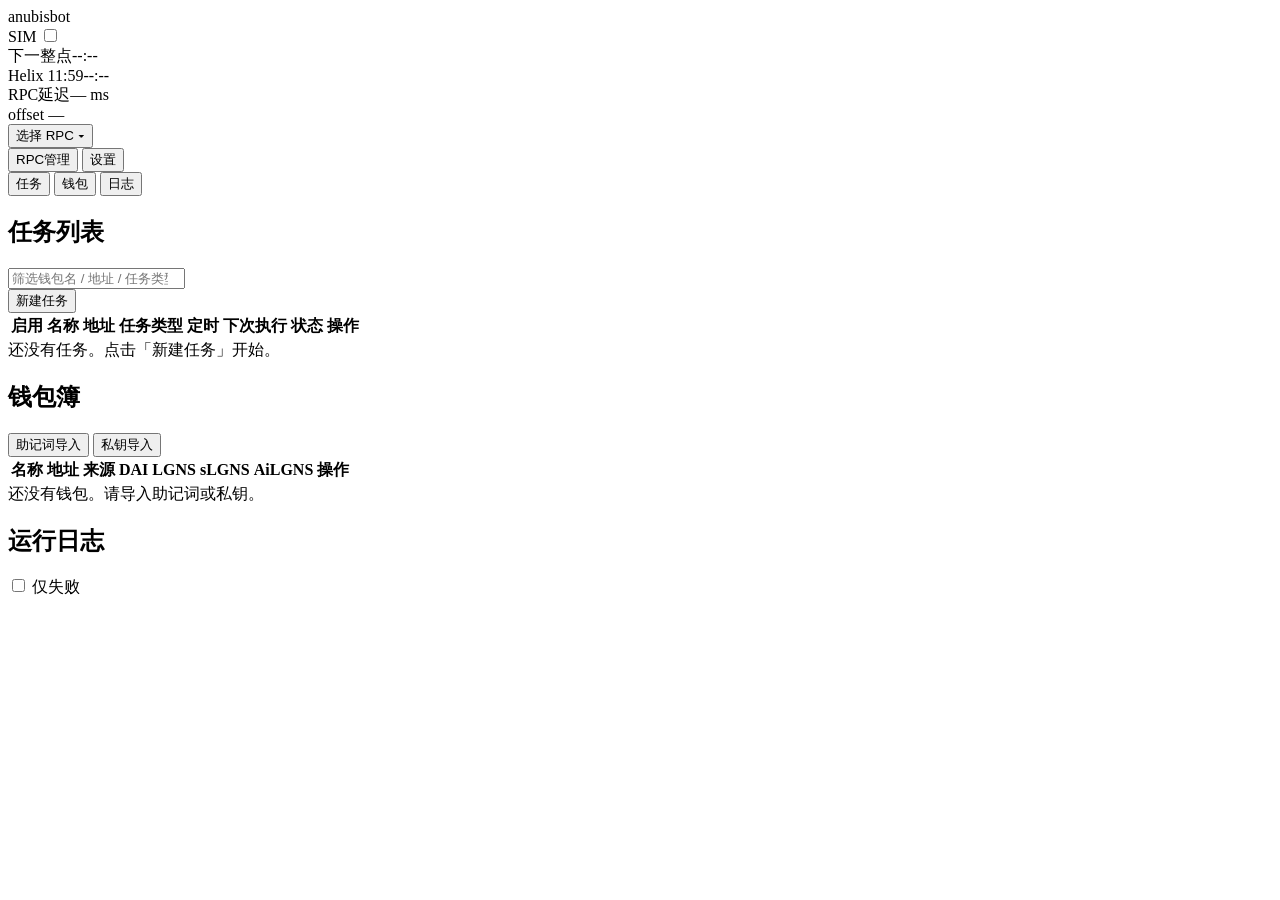
==== web/ops/index.html @ 469dc459 "Release v1.0.36: fix earlyBroadcast checkbox layout in settings." ====
<!DOCTYPE html>
<html lang="zh-CN">
<head>
  <meta charset="UTF-8" />
  <meta name="viewport" content="width=device-width, initial-scale=1" />
  <title>anubisbot</title>
  <link rel="preconnect" href="https://fonts.googleapis.com" />
  <link rel="preconnect" href="https://fonts.gstatic.com" crossorigin />
  <link href="https://fonts.googleapis.com/css2?family=IBM+Plex+Mono:wght@400;500&family=IBM+Plex+Sans:wght@400;500;600&display=swap" rel="stylesheet" />
  <link rel="stylesheet" href="/app.css" />
  <link rel="stylesheet" href="/address.css" />
</head>
<body>
  <header class="topbar">
    <div class="brand">anubisbot</div>
    <label class="mode-switch" title="运行模式">
      <span class="mode-label" id="modeLabel">SIM</span>
      <input type="checkbox" id="modeToggle" />
      <span class="mode-track"><span class="mode-thumb"></span></span>
    </label>
    <div class="chips">
      <div class="chip"><span class="chip-k">下一整点</span><span class="chip-v mono" id="cdHour">--:--</span></div>
      <div class="chip"><span class="chip-k">Helix 11:59</span><span class="chip-v mono" id="cdHelix">--:--</span></div>
      <div class="chip"><span class="chip-k">RPC延迟</span><span class="chip-v mono" id="leadText">— ms</span></div>
    </div>
    <div class="rpc-box">
      <span class="offset mono" id="offsetText">offset —</span>
      <div class="rpc-multi" id="rpcMulti">
        <button type="button" class="rpc-multi-btn" id="rpcMultiBtn" aria-haspopup="listbox" aria-expanded="false">
          <span id="rpcMultiLabel">选择 RPC</span>
          <span class="caret">▾</span>
        </button>
        <div class="rpc-multi-panel" id="rpcMultiPanel" hidden role="listbox"></div>
      </div>
      <button type="button" class="btn ghost" id="btnRpcManage">RPC管理</button>
      <button type="button" class="btn ghost" id="btnSettings">设置</button>
    </div>
  </header>

  <div class="shell">
    <nav class="nav">
      <button class="nav-item active" data-view="tasks">任务</button>
      <button class="nav-item" data-view="wallets">钱包</button>
      <button class="nav-item" data-view="logs">日志</button>
    </nav>

    <main class="main">
      <section id="view-tasks" class="view active">
        <div class="panel">
          <div class="panel-head">
            <div class="panel-head-left">
              <h1>任务列表</h1>
              <input type="search" id="taskFilter" class="filter-input" placeholder="筛选钱包名 / 地址 / 任务类型" autocomplete="off" />
            </div>
            <button type="button" class="btn primary" id="btnNewTask">新建任务</button>
          </div>
          <div class="table-wrap">
            <table class="table" id="taskTable">
              <thead>
                <tr>
                  <th>启用</th>
                  <th>名称</th>
                  <th>地址</th>
                  <th>任务类型</th>
                  <th>定时</th>
                  <th>下次执行</th>
                  <th>状态</th>
                  <th>操作</th>
                </tr>
              </thead>
              <tbody id="taskBody"></tbody>
            </table>
            <div class="empty" id="taskEmpty">还没有任务。点击「新建任务」开始。</div>
          </div>
        </div>
      </section>

      <section id="view-wallets" class="view">
        <div class="panel">
          <div class="panel-head">
            <h1>钱包簿</h1>
            <div class="head-actions">
              <button type="button" class="btn secondary" id="btnImportMnemonic">助记词导入</button>
              <button type="button" class="btn primary" id="btnImportPrivateKey">私钥导入</button>
            </div>
          </div>
          <div class="table-wrap">
            <table class="table" id="walletTable">
              <thead>
                <tr>
                  <th>名称</th>
                  <th>地址</th>
                  <th>来源</th>
                  <th>DAI</th>
                  <th>LGNS</th>
                  <th>sLGNS</th>
                  <th>AiLGNS</th>
                  <th>操作</th>
                </tr>
              </thead>
              <tbody id="walletBody"></tbody>
            </table>
            <div class="empty" id="walletEmpty">还没有钱包。请导入助记词或私钥。</div>
          </div>
        </div>
      </section>

      <section id="view-logs" class="view">
        <div class="panel">
          <div class="panel-head">
            <h1>运行日志</h1>
            <label class="check"><input type="checkbox" id="failedOnly" /> 仅失败</label>
          </div>
          <div id="logList" class="log-list"></div>
        </div>
      </section>
    </main>
  </div>

  <dialog id="taskDialog">
    <form id="taskForm" class="dialog-box dialog-wide">
      <h3 id="taskFormTitle">新建任务</h3>
      <input type="hidden" name="taskId" value="" />
      <input type="hidden" name="walletIdMirror" value="" />
      <label>任务名称<input name="name" placeholder="可选" /></label>
      <label>钱包
        <select name="walletId" id="walletSelect" required></select>
      </label>
      <label>任务类型
        <select name="taskType" id="typeSelect" required></select>
      </label>
      <p class="desc" id="typeDesc"></p>
      <p class="desc" id="typeScheduleHint">定时：随任务类型</p>
      <div class="form-row">
        <label>Gas Limit<input name="gasLimit" type="number" /></label>
        <label>Gas Price (gwei)<input name="gasPriceGwei" type="number" step="0.01" placeholder="空=节点建议" /></label>
      </div>
      <div id="taskArgsFields"></div>
      <div class="form-actions">
        <button type="button" class="btn secondary" id="btnCancelTask">取消</button>
        <button type="submit" class="btn primary">保存</button>
      </div>
    </form>
  </dialog>

  <dialog id="walletRenameDialog">
    <form id="walletRenameForm" class="dialog-box">
      <h3>修改钱包名称</h3>
      <input type="hidden" name="walletId" value="" />
      <label>名称<input name="name" required maxlength="64" autocomplete="off" /></label>
      <div class="form-actions">
        <button type="button" class="btn secondary" id="btnCancelWalletRename">取消</button>
        <button type="submit" class="btn primary">保存</button>
      </div>
    </form>
  </dialog>

  <dialog id="settingsDialog">
    <div class="dialog-box dialog-settings">
      <div class="settings-head">
        <h3>设置</h3>
        <button type="button" class="btn icon" id="btnCloseSettings">×</button>
      </div>
      <div class="tabs" id="settingsTabs">
        <button type="button" class="tab active" data-tab="general">通用</button>
        <button type="button" class="tab" data-tab="params">任务类型管理</button>
        <button type="button" class="tab" data-tab="sim">模拟执行</button>
      </div>

      <div class="settings-body">
        <div class="tab-panel active" id="tab-general">
          <p class="desc">当前模式由顶栏切换（只读）：<strong id="settingsModeHint">SIM</strong></p>
          <form id="settingsForm" class="form compact">
            <label>签名提前量 (ms)<input name="signLeadMs" type="number" min="0" /></label>
            <div class="field-hint">
              <label class="check"><input name="earlyBroadcast" type="checkbox" /> 提前广播（半 RTT）</label>
              <p class="desc">开：各路按 halfRTT 提前发；关：整点 fireAt 再发。</p>
            </div>
            <label>RPC 超时 (ms)<input name="rpcTimeoutMs" type="number" min="1000" step="1000" /></label>
            <p class="desc">同时用于各路广播发送与上链等收据。</p>
            <label>批量并发<input name="batchConcurrency" type="number" min="1" /></label>
            <label>Gas 倍率<input name="gasMultiplier" type="number" step="0.05" min="0.1" /></label>
            <label>NTP 服务器<input name="ntpHost" placeholder="pool.ntp.org" /></label>
            <label>Offset 同步间隔 (秒)<input name="ntpIntervalSec" type="number" min="5" step="1" /></label>
            <p class="desc">用 NTP 校准本机时钟偏差（毫秒级）。间隔最小 5 秒，建议 30～60。</p>
            <div class="form-actions">
              <button type="submit" class="btn primary">保存通用设置</button>
            </div>
          </form>
        </div>

        <div class="tab-panel" id="tab-params">
          <div class="manage-toolbar">
            <button type="button" class="btn secondary" id="btnAddPreset">新建任务类型</button>
          </div>
          <div class="task-manage-list" id="presetManageList"></div>
          <p class="desc">点击「编辑」修改类型，或「新建任务类型」添加。</p>
        </div>

        <div class="tab-panel" id="tab-sim">
          <form id="simForm" class="form compact">
            <label>选择任务类型
              <select id="simTypeSelect" required></select>
            </label>
            <p class="desc" id="simTypeDesc"></p>
            <label>选择钱包
              <select id="simWalletSelect"></select>
            </label>
            <label>from 地址
              <input id="simFromInput" class="mono" placeholder="0x…" spellcheck="false" autocomplete="off" />
            </label>
            <p class="desc">用任务类型默认参数做 eth_call；须填写 from。不上链、不改任务状态。</p>
            <div class="form-actions">
              <button type="button" class="btn primary" id="btnSimulate">立即模拟</button>
            </div>
            <pre class="sim-result" id="simResult">尚未模拟</pre>
            <p class="sim-summary" id="simResultSummary"></p>
          </form>
        </div>
      </div>
    </div>
  </dialog>

  <dialog id="presetDialog">
    <form id="presetForm" class="dialog-box dialog-wide form compact preset-form">
      <div class="preset-head">
        <h3 id="presetDialogTitle">新建任务类型</h3>
        <button type="button" class="btn secondary sm" id="btnBackPreset">返回</button>
      </div>
      <div class="preset-body">
        <label>类型 ID<input name="id" id="presetIdInput" placeholder="例如 my_claim" pattern="[a-z][a-z0-9_]{1,31}" required /></label>
        <label>显示名称<input name="label" required /></label>
        <label>说明<textarea name="description" rows="2"></textarea></label>
        <label>合约地址 to<input name="to" placeholder="0x…" required /></label>
        <label>ABI（JSON 数组）
          <textarea name="abi" id="presetAbiInput" rows="7" required placeholder='[{"type":"function","name":"claim","stateMutability":"nonpayable","inputs":[{"name":"arg","type":"uint256"}],"outputs":[]}]'></textarea>
        </label>
        <p class="desc mono" id="presetAbiMeta">粘贴函数 ABI 后自动识别</p>
        <label>函数名（ABI 含多个函数时填写）
          <input name="function" id="presetFunctionInput" placeholder="自动取唯一函数名" />
        </label>
        <label>定时
          <select name="defaultSchedule" required>
            <option value="hourly">每整点</option>
            <option value="daily_1159_cst">每日 11:59（CST）</option>
            <option value="once">仅一次</option>
          </select>
        </label>
        <div id="presetArgsFields"></div>
        <label>默认 Gas Limit<input name="gasLimit" type="number" /></label>
        <label class="check"><input type="checkbox" name="needsLgnsApprove" /> 需要 LGNS 授权</label>
        <p class="desc">勾选后任务行可点「授权检测」；确认后才会发 approve</p>
        <div class="form-actions">
          <button type="button" class="btn secondary" id="btnCancelPreset">取消</button>
          <button type="submit" class="btn primary">保存类型</button>
        </div>
      </div>
    </form>
  </dialog>

  <dialog id="confirmLive">
    <form method="dialog" class="dialog-box">
      <h3>切换到 LIVE？</h3>
      <p>将真正向链上广播交易。请确认这是自有授权环境。</p>
      <div class="form-actions">
        <button value="cancel" class="btn secondary">取消</button>
        <button value="ok" class="btn danger">确认 LIVE</button>
      </div>
    </form>
  </dialog>

  <dialog id="confirmApprove">
    <form method="dialog" class="dialog-box form compact" id="confirmApproveForm">
      <h3>提前授权 LGNS？</h3>
      <p id="confirmApproveMsg">当前授权不足，确认后将向合约发送 approve。</p>
      <p class="desc mono" id="confirmApproveSpender"></p>
      <label>授权数量（LGNS）
        <input name="amount" id="approveAmountInput" value="无限" placeholder="无限" autocomplete="off" />
      </label>
      <p class="desc">默认「无限」= 最大额度；也可填具体数量，如 500</p>
      <div class="form-actions">
        <button value="cancel" class="btn secondary">取消</button>
        <button value="ok" class="btn primary">确认授权</button>
      </div>
    </form>
  </dialog>

  <dialog id="confirmDeleteTask">
    <form method="dialog" class="dialog-box">
      <h3>删除任务？</h3>
      <p id="confirmDeleteTaskMsg">确定删除该任务？</p>
      <div class="form-actions">
        <button value="cancel" class="btn secondary">取消</button>
        <button value="ok" class="btn danger">删除</button>
      </div>
    </form>
  </dialog>

  <dialog id="taskLogsDialog">
    <div class="dialog-box dialog-wide">
      <div class="settings-head">
        <h3 id="taskLogsTitle">任务记录</h3>
        <button type="button" class="btn icon" id="btnCloseTaskLogs">×</button>
      </div>
      <div id="taskLogsList" class="log-list"></div>
    </div>
  </dialog>

  <dialog id="rpcDialog">
    <div class="dialog-box dialog-wide rpc-manage">
      <div class="settings-head">
        <h3>RPC 管理</h3>
        <button type="button" class="btn icon" id="btnCloseRpc">×</button>
      </div>
      <div id="rpcManageList" class="rpc-manage-list"></div>
      <div class="rpc-manage-foot">
        <button type="button" class="btn secondary" id="btnOpenAddRpc">新增</button>
        <button type="button" class="btn primary" id="btnSaveRpcManage">保存</button>
      </div>
    </div>
  </dialog>

  <dialog id="rpcEditDialog">
    <form class="dialog-box" id="rpcForm">
      <h3 id="rpcFormTitle">新增 RPC</h3>
      <label>ID<input name="id" id="rpcIdInput" placeholder="可选，留空自动生成" /></label>
      <label>名称<input name="name" placeholder="可选" /></label>
      <label class="rpc-url-label">URL
        <div class="rpc-url-row">
          <input name="url" required placeholder="rpc.example.com 或 https://..." />
          <button type="button" class="btn secondary sm" id="btnProbeRpcUrl">测试</button>
        </div>
      </label>
      <p class="rpc-probe-hint desc" id="rpcProbeHint" hidden></p>
      <div class="form-actions">
        <button type="button" class="btn secondary" id="btnCancelRpcEdit">取消</button>
        <button type="button" class="btn primary" id="btnSaveRpc">确定</button>
      </div>
    </form>
  </dialog>

  <dialog id="mnemonicDialog">
    <form class="dialog-box" id="mnemonicForm">
      <h3>助记词导入</h3>
      <label class="field">
        <span class="field-label">名称</span>
        <input name="name" placeholder="可选" />
      </label>
      <label class="field">
        <span class="field-label">助记词</span>
        <textarea name="mnemonic" rows="3" required placeholder="word1 word2 ..."></textarea>
      </label>
      <label class="field">
        <span class="field-label">派生路径</span>
        <input name="path" value="m/44'/60'/0'/0/0" />
      </label>
      <div class="form-actions">
        <button type="button" class="btn secondary" id="btnCloseMnemonic">取消</button>
        <button type="submit" class="btn primary">导入</button>
      </div>
    </form>
  </dialog>

  <dialog id="privateKeyDialog">
    <form class="dialog-box" id="privateKeyForm">
      <h3>私钥导入</h3>
      <label class="field">
        <span class="field-label">名称</span>
        <input name="name" placeholder="可选" />
      </label>
      <label class="field">
        <span class="field-label">私钥</span>
        <input name="privateKey" type="password" required placeholder="0x..." autocomplete="off" />
      </label>
      <div class="form-actions">
        <button type="button" class="btn secondary" id="btnClosePrivateKey">取消</button>
        <button type="submit" class="btn primary">导入</button>
      </div>
    </form>
  </dialog>

  <dialog id="addressDialog">
    <div class="dialog-box dialog-address">
      <div class="addr-dlg-head">
        <h3>查地址</h3>
        <div class="addr-dlg-tools">
          <input id="addrQueryInput" class="mono" placeholder="输入 0x 开头的钱包地址" spellcheck="false" />
          <button type="button" class="addr-copy-btn" id="btnAddrCopy" title="复制" aria-label="复制"><svg class="addr-copy-icon" viewBox="0 0 24 24" width="16" height="16" fill="none" stroke="currentColor" stroke-width="1.75" stroke-linecap="round" stroke-linejoin="round" aria-hidden="true" focusable="false"><rect x="9" y="9" width="13" height="13" rx="2"/><path d="M5 15H4a2 2 0 0 1-2-2V4a2 2 0 0 1 2-2h9a2 2 0 0 1 2 2v1"/></svg></button>
          <button type="button" class="btn primary sm" id="btnAddrQuery">查询</button>
          <button type="button" class="btn secondary sm" id="btnAddrRefresh">刷新</button>
          <a id="addrExplorerLink" href="#" target="_blank" rel="noreferrer" hidden>区块浏览器 ↗</a>
        </div>
        <button type="button" class="btn secondary sm" id="btnCloseAddress">关闭</button>
      </div>
      <div class="addr-dlg-body" id="addrDlgBody"></div>
    </div>
  </dialog>

  <div class="toasts" id="toasts" popover="manual"></div>
  <script src="/address.js"></script>
  <script src="/app.js"></script>
</body>
</html>
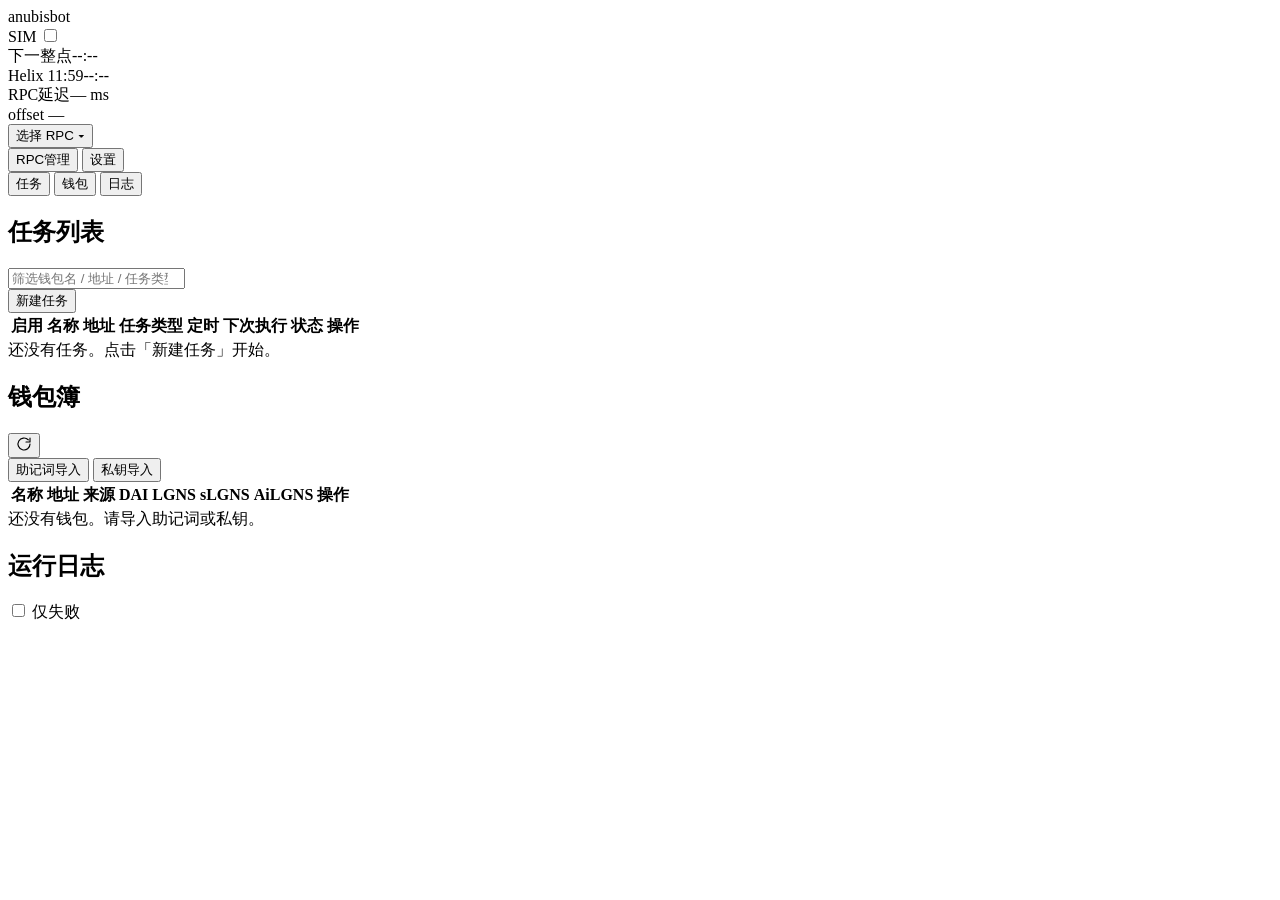
==== commit 8d0c5b18: "Release v1.0.44: wallet book refresh-all balances; rename Helix label." ====
--- a/web/ops/index.html
+++ b/web/ops/index.html
@@ -78,7 +78,12 @@
       <section id="view-wallets" class="view">
         <div class="panel">
           <div class="panel-head">
-            <h1>钱包簿</h1>
+            <div class="panel-head-left">
+              <h1>钱包簿</h1>
+              <button type="button" class="title-icon-btn" id="btnRefreshBalances" title="刷新全部余额" aria-label="刷新全部余额">
+                <svg viewBox="0 0 24 24" width="16" height="16" fill="none" stroke="currentColor" stroke-width="1.75" stroke-linecap="round" stroke-linejoin="round" aria-hidden="true" focusable="false"><path d="M21 12a9 9 0 1 1-2.64-6.36"/><polyline points="21 3 21 9 15 9"/></svg>
+              </button>
+            </div>
             <div class="head-actions">
               <button type="button" class="btn secondary" id="btnImportMnemonic">助记词导入</button>
               <button type="button" class="btn primary" id="btnImportPrivateKey">私钥导入</button>
@@ -135,12 +140,60 @@
         <label>Gas Limit<input name="gasLimit" type="number" /></label>
         <label>Gas Price (gwei)<input name="gasPriceGwei" type="number" step="0.01" placeholder="空=节点建议" /></label>
       </div>
+      <fieldset class="radio-row">
+        <legend>提前广播</legend>
+        <label class="check"><input type="radio" name="earlyBroadcast" value="follow" checked /> 跟随设置</label>
+        <label class="check"><input type="radio" name="earlyBroadcast" value="on" /> 开启</label>
+        <label class="check"><input type="radio" name="earlyBroadcast" value="off" /> 关闭</label>
+      </fieldset>
+      <fieldset class="radio-row" id="claimModeFields" hidden>
+        <legend>领取方式</legend>
+        <label class="check"><input type="radio" name="claimMode" value="all" checked /> 领取全部 (claimAll)</label>
+        <label class="check"><input type="radio" name="claimMode" value="index" /> 指定编号</label>
+        <label class="claim-index-field" id="claimIndexField" hidden>编号
+          <input name="claimIndex" type="number" min="0" step="1" value="0" />
+        </label>
+      </fieldset>
       <div id="taskArgsFields"></div>
       <div class="form-actions">
         <button type="button" class="btn secondary" id="btnCancelTask">取消</button>
         <button type="submit" class="btn primary">保存</button>
       </div>
     </form>
+  </dialog>
+
+  <dialog id="bondsDialog">
+    <div class="dialog-box dialog-wide bonds-dialog">
+      <div class="settings-head">
+        <h3 id="bondsDialogTitle">查看债券</h3>
+        <button type="button" class="btn icon" id="btnCloseBonds">×</button>
+      </div>
+      <div class="bonds-summary">
+        <p class="desc" id="bondsClaimMode">当前：—</p>
+        <div class="bonds-summary-row">
+          <span>可领取总额 <strong id="bondsClaimableTotal" class="mono">—</strong> LGNS</span>
+          <button type="button" class="btn primary sm" id="btnBondsClaimAll">全部领取</button>
+        </div>
+      </div>
+      <p class="desc" id="bondsStatus"></p>
+      <div class="bonds-table-wrap">
+        <table class="bonds-table">
+          <thead>
+            <tr>
+              <th>债券编号</th>
+              <th>存入时间</th>
+              <th>债券本金 DAI</th>
+              <th>已销毁 LGNS</th>
+              <th>已释放 DAI</th>
+              <th>已领取 LGNS</th>
+              <th>可领取 LGNS</th>
+              <th>操作</th>
+            </tr>
+          </thead>
+          <tbody id="bondsBody"></tbody>
+        </table>
+      </div>
+    </div>
   </dialog>
 
   <dialog id="walletRenameDialog">
